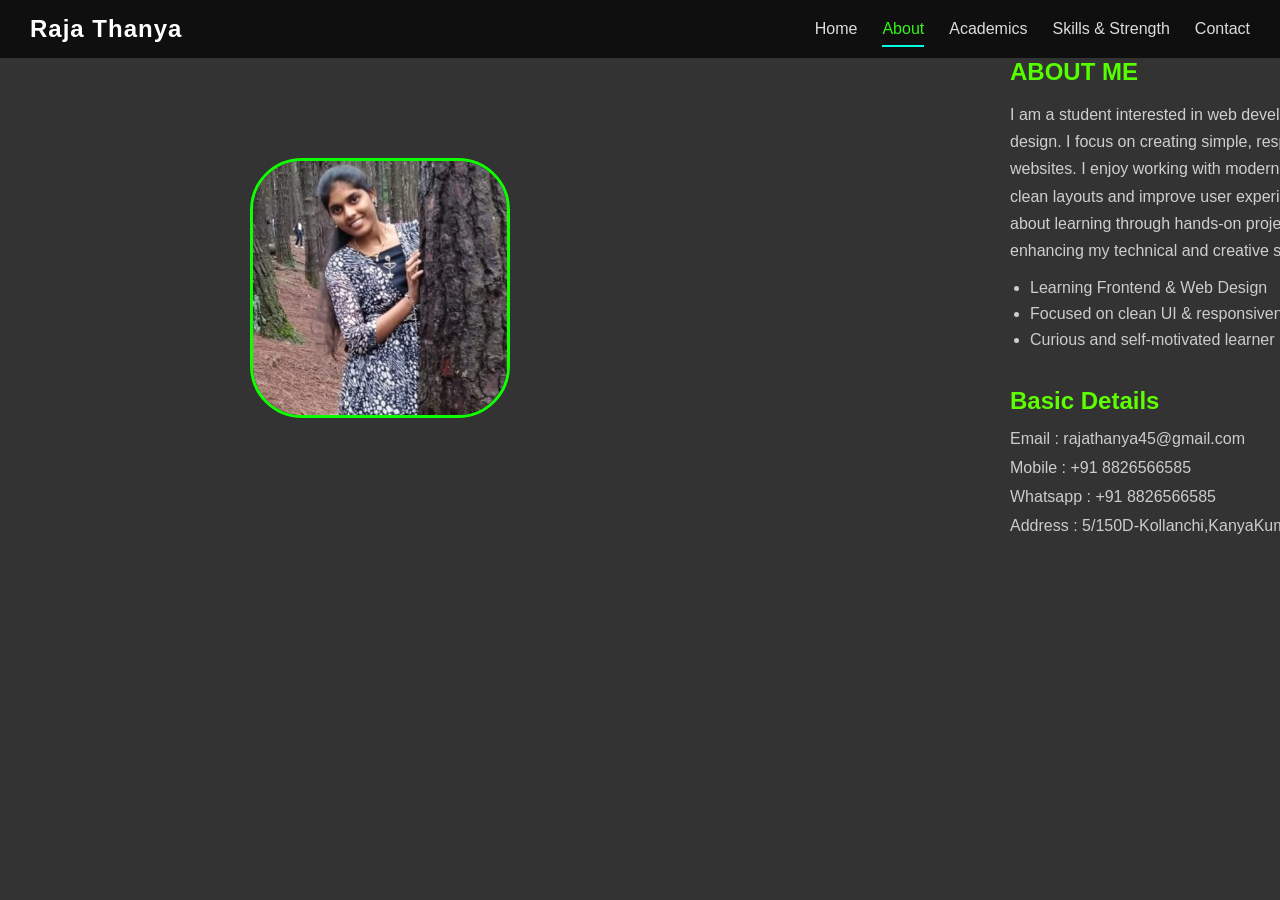
==== about.html @ 609f00bf "Add files via upload" ====
<!DOCTYPE html>
<html lang="en">
<head>
    <meta charset="UTF-8">
    <meta name="viewport" content="width=device-width, initial-scale=1.0, maximum-scale=1.0, user-scalable=no">
    <title>Raja Thanya</title>
    <link rel="stylesheet" href="style.css">
</head>
<body>
    <header class="header">
    <h1>Raja Thanya</h1>
        <input type="checkbox" id="menu-toggle">
        <label for="menu-toggle" class="hamburger">
            <span></span>
            <span></span>
            <span></span>
        </label>
            <nav>
                <a href="index.html" class="home">Home</a>
                <a href="about.html" class="active">About </a>
                <a href="academics.html" class="academics">Academics</a>
                <a href="skill.html" class="skil">Skills & Strength</a>    
                <a href="contact.html" class="contact">Contact</a>
            </nav>
    </header>
    <section class="about" id="about">
    <div class="about-box">
        <div class="about-img">
            <img src="thanya_img.jpeg" alt="Thanya">
        </div>
        <div class="section-1">
                <div class="ab-content">
                    <h1>ABOUT ME</h1>
                    <p>
                        I am a student interested in web development and front-end design.
                        I focus on creating simple, responsive, and user-friendly websites.
                        I enjoy working with modern web technologies to build clean layouts and improve user experience.
                        I am passionate about learning through hands-on projects and continuously enhancing my technical and creative skills.
                    <ul>
                    <li>Learning Frontend & Web Design</li>
                    <li>Focused on clean UI & responsiveness</li>
                    <li>Curious and self-motivated learner</li>
                </ul></p>
            <br>
            <!--<div class="section-2">-->
                    <h2>Basic Details</h2>
                    <div class="details">
                        <span>Email : </span><span>rajathanya45@gmail.com</span><br>
                        <span>Mobile : </span><span>+91 8826566585</span><br>
                        <span>Whatsapp : </span><span>+91 8826566585</span><br>
                        <span>Address : </span><span>5/150D-Kollanchi,KanyaKumari</span><br>
                </div>
        </div>
    </div>
    </div>
    </section>
</body>
</html>
---- style.css ----
*{
  margin:0;
  padding:0;
  box-sizing:border-box;
  font-family:Arial, Helvetica, sans-serif;
}

body{
  background:#333;
}
/* ===== STOP MOBILE ZOOM & OVERFLOW ===== 
html, body {
  width: 100%;
  overflow-x: hidden;
  touch-action: manipulation;
}

/* Avoid vw overflow 
* {
  box-sizing: border-box;
}

/* Fix containers 
.about,
.about-box,
header,
nav {
  max-width: 100%;
  width: 100%;
}*/

/* Remove any vw usage */
@media (max-width: 768px) {
  [style*="100vw"] {
    width: 100% !important;
  }
}
/* HEADER */
.header {
  width: 100%;
  background: #0f0f0f;
  color: #fff;
  display: flex;
  align-items: center;
  justify-content: space-between;
  padding: 15px 30px;
  position:sticky;
  z-index: 1000;
  top: 0;
}

/* LOGO */
.header h1 {
  font-size: 24px;
  letter-spacing: 1px;
  cursor: pointer;
  transition: color 0.3s ease;
}

.header h1:hover {
  color: #3cff00;
}

/* NAV */
nav {
  display: flex;
  gap: 25px;
}

nav a {
  text-decoration: none;
  color: #ddd;
  font-size: 16px;
  position: relative;
  padding: 5px 0;
  transition: color 0.3s ease;
}

/* UNDERLINE HOVER EFFECT */
nav a::after {
  content: "";
  position: absolute;
  left: 0;
  bottom: -4px;
  width: 0;
  height: 2px;
  background: #00ffe0;
  transition: width 0.3s ease;
}

nav a:hover {
  color: #00ffe0;
}

nav a:hover::after,
nav a.active::after {
  width: 100%;
}

/* ACTIVE LINK */
nav a.active {
  color: #2ef514;
}

/* HAMBURGER */
#menu-toggle {
  display: none;
}

.hamburger {
  display: none;
  flex-direction: column;
  cursor: pointer;
  gap: 5px;
}

.hamburger span {
  width: 26px;
  height: 3px;
  background: #fff;
  transition: 0.4s;
  border-radius: 5px;
}

/* MOBILE VIEW */
@media (max-width: 768px) {

  .hamburger {
    display: flex;
  }

  nav {
    position: absolute;
    top: 100%;
    left: 0;
    width: 100%;
    background: #111;
    flex-direction: column;
    align-items: center;
    max-height: 0;
    overflow: hidden;
    transition: max-height 0.4s ease;
  }

  nav a {
    padding: 15px 0;
    width: 100%;
    text-align: center;
  }

  /* SHOW MENU */
  #menu-toggle:checked ~ nav {
    max-height: 350px;
  }

  /* HAMBURGER ANIMATION */
  #menu-toggle:checked + .hamburger span:nth-child(1) {
    transform: rotate(45deg) translate(5px, 5px);
  }

  #menu-toggle:checked + .hamburger span:nth-child(2) {
    opacity: 0;
  }

  #menu-toggle:checked + .hamburger span:nth-child(3) {
    transform: rotate(-45deg) translate(6px, -6px);
  }
}

.contents{
  margin-left: 350px;
  padding-top: 100px;
}

.card{
  display: flex;
  justify-content: space-between;
  padding-top: 55px;
  color:white;
}
.card p{
  font-size: 24px;
}
.welcome{
  padding-left: 90px;
}
.name{
  font-size:36px;
  margin-top:16px;
  color: #1ff426;
  font-family: 'Poppins' sans-serif;
}

.role{
  font-size:12px;
  font-weight:200;
  padding-left: 35px;
}

.company{
  font-size:16px;
  margin-top:6px;
  padding-left: 70px;
}

.social{
  display:flex;
  /*justify-content:center;*/
  gap:12px;
  margin-top:18px;
  flex-wrap:wrap;
  padding-left: 60px;
}

.social a{
  width:40px;
  height:40px;
  border-radius:50%;
  background:#fff;
  color:#333;
  display:flex;
  align-items:center;
  justify-content:center;
  text-decoration:none;
  
}
.social a:hover{
  background: linear-gradient(135deg, #ff0095, #4e39f0);
}
.explore{
  margin-left: 420px;
  padding-top: 30px;
  width:150px;
  height:40px;
}

.explore a{
  padding: 10px;
  width:170px;
  height:60px;
  border-radius:20px;
  background:linear-gradient(135deg, #29f636, #399bf0);
  color: #333;
  align-items:center;
  justify-content:center;
  text-decoration:none;
}
.explore a:hover{
  color: #46c9fc;
}

img{
  margin-top: 100px;
  margin-right: 500px;
}

.image img{
  border-radius: 50%;
  width: 300px;
  height: 300px;
  border: 4px solid #fff;
  box-shadow: 0 0 10px rgb(16, 231, 4);
  transition: 
    transform 0.4s ease,
    box-shadow 0.4s ease,
    border-color 0.4s ease;
}

/* HOVER EFFECT */
.image img:hover{
  transform: scale(1.08) rotate(5deg);
  box-shadow: 
    0 0 15px rgb(16, 231, 4),
    0 0 35px rgba(16, 231, 4, 0.7);
  border-color: rgb(16, 231, 4);
}


/*About*/
/* RESET */
* .about{
  margin: 0;
  padding: 0;
  box-sizing: border-box;
  font-family: "Segoe UI", sans-serif;
  align-items: center;
  justify-content: center;
}

/* ABOUT SECTION */
.about {
  display: flex;
  justify-content: center;
  align-items: center;

}

/* MAIN BOX padding: 30px;*/
.about-box {
  width: 100%;
  height: 600px;
  display: flex;
}
.section-1{
  min-height: 100%;
  display: flex;
  justify-content: center;
  
}
 
/* IMAGEpadding-right: 500px; */
.about-img {
  flex-shrink: 0;
}

.about-img img {
  width: 260px;
  height: 260px;
  border-radius: 20%;
  object-fit: cover;
  border: 3px solid #0dff00;
  margin-left: 250px;
 
}
.about-img img:hover {
  transform: scale(1.08) rotate(5deg);
  box-shadow: 
    0 0 15px rgb(16, 231, 4),
    0 0 35px rgba(16, 231, 4, 0.7);
  border-color: rgb(16, 231, 4);
}

/* CONTENTfont-size: 26px; */
.ab-content {
  flex: 1;
}

.ab-content h1 {
  color: #55ff00;
  margin-bottom: 15px;
}

.ab-content p {
  color: #cfcfcf;
  line-height: 1.7;
  margin-bottom: 15px;
  width: 460px;
}

/* LIST */
.ab-content ul {
  padding-left: 20px;
  margin-bottom: 20px;
}

.ab-content li {
  color: #ccc;
  margin-bottom: 8px;
}

/* BASIC DETAILS */
.ab-content h2 {
  color: #5eff00;
  
  margin-bottom: 10px;
}

/*.details span:first-child {
  color: #00ffff;
  font-weight: 500;
  font-size: 20px;
}*/

.details {
  line-height: 1.8;
  color: #ccc;
}

/* ================= MOBILE VIEW ================= */
@media (max-width: 768px) {
  body{
    padding: 0;
    margin: 0;
    overflow-x: hidden;
  }
  .about{
    display: flex;
    flex-direction: column;
    align-items: center;
    justify-content: center;  
    width: 100%;
    /*padding: 15px;*/
  }
  .about-box {
    width: 100%;
    flex-direction: column;
    align-items: center;
    text-align: center;
    /*padding: 25px 20px;*/
  }
  .about-img{
    width: 100%;
    display: flex;
    justify-content: center;
    margin-bottom: 20px;
    margin-left: 225px;
    margin-top: auto;
    
  }

  .about-img img {
    width: 180px;
    height: 180px;
    text-align: left;
  }

  .ab-content {
    margin-left: 100px;
    text-align: left;
    width: 100%;
  }
  .ab-content h1,h2{
    font-size: 22px;
    padding-left: 100px;
  }
  .ab-content p{
    padding-right: 80px;
    font-size: 14px;
    line-height: 1.6;
  }
  
}
/*Skills */

.skills{
  padding: 60px 20px;
  text-align: center;
}
.skills h1{
  color: #27f720;
  margin-bottom: 40px;
}
.skills h1:hover{
  box-shadow: 0 0 5px #333;
  transition: transform 0.3s ease, box-shadow 0.3s ease;
}
.skill-container{
  display: grid;
  grid-template-columns: repeat(auto-fit, minmax(220px,1fr));
  gap: 25px;
  max-width: 1000px;
  margin: auto;
}
.skill-card{
  background: #333;
  padding: 25px;
  border-radius: 15px;
  box-shadow: 0 0 5px rgb(238, 240, 242);
  transition: transform 0.3s ease, box-shadow 0.3s ease;
}
.skill-card:hover {
  transform: translateY(-10px);
  box-shadow: 0 0 25px rgb(16, 231, 4);
}
.skill-card h3 {
  color: white;
  margin-top: 15px;
}
.circle {
  width: 120px;
  height: 120px;
  border-radius: 50%;
  display: flex;
  align-items: center;
  justify-content: center;
  margin: auto;
  position: relative;
  transition: box-shadow 0.4s ease, transform 0.4s ease;
}

.circle::before {
  content: "";
  position: absolute;
  width: 90px;
  height: 90px;
  background: #333;
  border-radius: 50%;
}
.circle span {
  position: relative;
  color: #faf9f9;
  font-weight: bold;
  font-size: 18px;
}
.skill-card:hover .circle {
  box-shadow: 0 0 20px currentColor,
              0 0 40px rgba(251, 248, 248, 0.922);
  transform: scale(1.05);
}
.circle.html {
  color: #f97316;
  background: conic-gradient(#f97316 0% 90%, #334155 90% 100%);
}
.circle.css {
  color: #38bdf8;
  background: conic-gradient(#38bdf8 0% 85%, #334155 85% 100%);
}
.circle.github {
  color: #facc15;
  background: conic-gradient(#facc15  0% 85%, #334155 85% 100%);
}
.circle.mysql {
  color: #dd22ee;
  background: conic-gradient(#dd22ee 0% 85%, #334155 85% 100%);
}
/*Strengths*/
.strengths {
  background: #333;
  padding: 30px 20px;
  text-align: center;
}

.strengths h2 {
  color: rgb(16, 231, 4);
  font-size: 32px;
  margin-bottom: 8px;
}

.subtitle {
  color: #fcfffb;
  margin-bottom: 40px;
}

.strengths-container {
  display: grid;
  grid-template-columns: repeat(auto-fit, minmax(220px, 1fr));
  gap: 25px;
  max-width: 1000px;
  margin: auto;
}

.strength-card {
  background: #0f172a;
  padding: 30px 20px;
  border-radius: 18px;
  transition: transform 0.4s ease, box-shadow 0.4s ease;
  box-shadow: 0 0 0 rgba(0,0,0,0);
  position: relative;
  overflow: hidden;
}

.strength-card:hover {
  transform: translateY(-12px) scale(1.02);
  box-shadow: 0 0 30px rgb(16, 231, 4);
}

/* Glow border effect */
.strength-card::before {
  content: "";
  position: absolute;
  inset: 0;
  border-radius: 18px;
  background: linear-gradient(120deg, transparent, rgba(56,189,248,0.5), transparent);
  opacity: 0;
  transition: opacity 0.4s;
}

.strength-card:hover::before {
  opacity: 1;
}

.icon {
  font-size: 38px;
  margin-bottom: 15px;
  transition: transform 0.4s ease;
}

.strength-card:hover .icon {
  transform: rotate(5deg) scale(1.2);
}

.strength-card h3 {
  color: #fff;
  margin-bottom: 10px;
}

.strength-card p {
  color: #cbd5f5;
  font-size: 14px;
  line-height: 1.6;
}
/*Academics*/
.education {
  padding: 30px 20px;
  max-width: 900px;
  margin: auto;
}
.section-title {
  text-align: center;
  font-size: 32px;
  margin-bottom: 30px;
  color: #41fd47;
  margin-top: 15px;
}

.education {
  max-width: 1000px;
  margin: auto;
  padding: 60px 20px;
}

.section-title {
  text-align: center;
  font-size: 32px;
  margin-bottom: 50px;
  color: #3afe51;
}
.timeline-item.green { --accent: #22c55e; }
.timeline-item.blue  { --accent: #3b82f6; }
.timeline-item.orange{ --accent: #f97316; }

/* Timeline */
.timeline {
  position: relative;
}

/* Each row */
.timeline-item {
  display: grid;
  grid-template-columns: 140px 40px 1fr;
  align-items: stretch;
  gap: 30px;
  margin-bottom: 45px;
}

/* YEAR */
.timeline-year {
  font-size: 14px;
  color: #6f7277;
  text-align: right;
  padding-top: 6px;
  transition: all 0.3s ease;
}

/* Vertical line */
.timeline-line {
  position: relative;
  width: 40px;
  display: flex;
  justify-content: center;
}

.timeline-line::before {
  content: "";
  position: absolute;
  top: 0;
  bottom: 0;
  left: 50%;
  width: 2px;
  height: 100%;
  background: #374151;
  transform: translateX(-50%);
}

/* Dot */
.dot {
  width: 14px;
  height: 14px;
  background: var(--accent);
  border-radius: 50%;
  margin-top: 6px;
  position: relative;
  left: 50%;
  transform: translateX(-50%);
  transition: transform 0.3s ease, box-shadow 0.3s ease;
}


/* Card */
.timeline-content {
  background: white;
  padding: 22px 26px;
  border-radius: 16px;
  box-shadow: 0 10px 30px rgba(0,0,0,0.4);
  transition: all 0.35s ease;
}

.timeline-content h3 {
  color: #032c4d;
  margin-bottom: 8px;
}

.timeline-content p {
  color: #040609;
  line-height: 1.6;
}

/* ✨ Hover Effects */
.timeline-item:hover .timeline-content {
  transform: translateY(-6px);
  box-shadow: 0 0 35px #4bd60a;
}

.timeline-item:hover .dot {
  transform: translateX(-50%) scale(1.4);
  box-shadow: 0 0 18px #0bec47;
}

.timeline-item:hover .timeline-year {
  color: #4bd60a;
  font-weight: 600;
}
/* =========================
   MOBILE RESPONSIVE (TABLET & PHONE)
   ========================= */

@media (max-width: 768px) {

  .timeline {
    padding-left: 10px;
  }

  /* Stack layout */
  .timeline-item {
    grid-template-columns: 1fr;
    gap: 12px;
    margin-bottom: 35px;
    position: relative;
  }

  /* YEAR moves top */
  .timeline-year {
    text-align: left;
    font-size: 13px;
    padding-left: 28px;
    color: var(--accent);
    font-weight: 600;
  }

  /* Line moves left */
  .timeline-line {
    position: absolute;
    left: 0;
    top: 0;
    bottom: 0;
    width: 20px;
  }

  .timeline-line::before {
    left: 50%;
  }

  /* Dot aligns with year */
  .dot {
    margin-top: 4px;
  }

  /* Card full width */
  .timeline-content {
    margin-left: 28px;
    padding: 18px 20px;
  }
}
/*Contact*/

.contact-section {
    min-height: 100vh;
    display: flex;
    align-items: center;
    justify-content: center;
    padding: 40px 20px;
}

/* CONTAINER */
.contact-container {
    max-width: 1100px;
    width: 100%;
    display: grid;
    grid-template-columns: 1fr 1fr;
    gap: 50px;
    background: #333;
    padding: 50px;
    border-radius: 20px;
    box-shadow: 0 0 40px rgba(43, 226, 186, 0.15);
    transition: transform 0.4s ease;
}

.contact-container:hover {
    transform: translateY(-5px);
}

/* LEFT SIDE */
.contact-info h3 {
    color: #0ef362;
    letter-spacing: 2px;
    margin-bottom: 10px;
}

.contact-info h1 {
    color:  #a855f7 ;
    font-size: 42px;
    margin-bottom: 15px;
}

.contact-info p {
    color: #aaa;
    line-height: 1.6;
    margin-bottom: 30px;
}

.info-box {
    display: flex;
    align-items: center;
    gap: 15px;
    background: #1a1a1a;
    padding: 15px 20px;
    border-radius: 12px;
    margin-bottom: 15px;
    transition: all 0.4s ease;
    cursor: pointer;
}

.info-box span {
    font-size: 22px;
    color: #a855f7;
}

.info-box h4 {
    font-size: 16px;
}

.info-box p {
    font-size: 14px;
    color: #bbb;
}

.info-box:hover {
    background: linear-gradient(135deg, #b3f805, #08ea62);
    transform: translateX(10px);
}

.info-box:hover span,
.info-box:hover p,
.info-box:hover h4 {
    color: #fff;
}

/* RIGHT FORM */
.contact-form {
    background: linear-gradient(135deg, #1ff426, #28ace0);
    padding: 40px;
    border-radius: 20px;
    box-shadow: 0 0 25px #039d31;
}

.contact-form input,
.contact-form textarea {
    width: 100%;
    background: #0b0b0b;
    border: 1px solid #333;
    outline: none;
    color: #fff;
    padding: 14px 15px;
    margin-bottom: 15px;
    border-radius: 10px;
    transition: all 0.3s ease;
}

.contact-form input::placeholder,
.contact-form textarea::placeholder {
    color: #888;
}

.contact-form input:focus,
.contact-form textarea:focus {
    border-color: #a855f7;
    box-shadow: 0 0 10px rgba(168,85,247,0.6);
    transform: scale(1.02);
}

.contact-form button {
    width: 100%;
    padding: 14px;
    background: linear-gradient(135deg, #211ae8, #db2ddb);
    border: none;
    border-radius: 12px;
    color: #000;
    font-weight: 600;
    cursor: pointer;
    transition: all 0.4s ease;
}

.contact-form button:hover {
    background: linear-gradient(135deg, #fb71e9, #6004b1);
    box-shadow: 0 0 20px rgba(251,113,133,0.6);
    transform: translateY(-3px);
}

/* RESPONSIVE */
@media (max-width: 900px) {
    .contact-container {
        grid-template-columns: 1fr;
    }

    .contact-info h1 {
        font-size: 32px;
    }
}


/* =========================
   MOBILE RESPONSIVE CODE
   ========================= */

@media (max-width: 768px) {

  /* MAIN CARD STACK */
  .card {
    flex-direction: column;
    align-items: center;
    text-align: center;
    padding-top: 30px;
    justify-content: center;
  }

  /* TEXT CONTENT */
  .contents {
    margin-left: 0;
    padding-top: 20px;
  }

  .welcome,
  .role,
  .company {
    padding-left: 0;
  }

  .name {
    font-size: 28px;
  }

  .role {
    font-size: 16px;
  }

  /* SOCIAL ICONS */
  .social {
    justify-content: center;
    padding-left: 0;
  }

  /* EXPLORE BUTTON */
  .explore {
    margin-left: 0;
    display: flex;
    justify-content: center;
    width: 100%;
  }

  .explore a {
    width: auto;
    height: 40px;
  }

  /* SECTIONS (ABOUT / ACADEMICS ETC.) */
  .section {
    width: 100%;
    margin: 0;
    padding: 20px 15px;
  }

  /* HEADER NAV */
  header {
    padding: 15px 20px;
  }

  header nav {
    gap: 15px;
    flex-wrap: wrap;
    justify-content: center;
  }
  

  .image img {
    margin-top: 60px;
    margin-left: 500px;
    width: 160px;
    height: 160px;
    border-radius: 50%;
    border: 3px solid #fff;
    box-shadow: 0 0 8px rgb(16, 231, 4);
    transition: transform 0.3s ease;
  }

  /* light tap effect (optional) */
  .image img:hover {
    transform: scale(1.03);
  }
}
@media (max-width: 768px) {

  /* STACK CONTENT */
  .card {
    flex-wrap: nowrap;
    flex-direction: column;
    align-items: center;
    text-align: center;
  }

  /* RESET LEFT SPACING */
  .contents,
  .explore,
  .social {
    margin-left: 0;
    padding-left: 0 !important;
  }

  /* IMAGE CENTER */
  .image {
    width: 100%;
    height: auto;
    display: flex;
    align-items: center;
    justify-content: center;
    overflow: visible;
    margin-top: 20px ;
    order: -1;
  }

  .image img {
    width: 160px;
    height: 160px;
    display: block;
    object-fit: cover;
    border-radius: 50%;
  }

  /* SOCIAL ICONS CENTER */
  .social {
    justify-content: center;
    margin-top: 15px;
    padding-left: 0;
  }

  /* EXPLORE BUTTON CENTER */
  .explore {
    width: 100%;
    display: flex;
    justify-content: center;
    margin-top: 20px;
  }
  .strengths h2{
    margin-right:90px;
  }
}
@media (max-width: 768px) {
  .card,
  .section {
    overflow: visible !important;
  }
}

/* ================= GLOBAL SMOOTH ANIMATIONS ================= */

/* Page fade-in */
@keyframes pageFade {
  from {
    opacity: 0;
    transform: translateY(10px);
  }
  to {
    opacity: 1;
    transform: translateY(0);
  }
}
@keyframes textReveal {
  from {
    opacity: 0;
    letter-spacing: 4px;
  }
  to {
    opacity: 1;
    letter-spacing: 1px;
  }
}

.name {
  animation: textReveal 0.8s ease forwards;
}

/* Apply to all pages */
body {
  animation: pageFade 0.6s ease-out;
}

/* Soft hover lift */
.hover-animate {
  transition: transform 0.3s ease, box-shadow 0.3s ease;
}
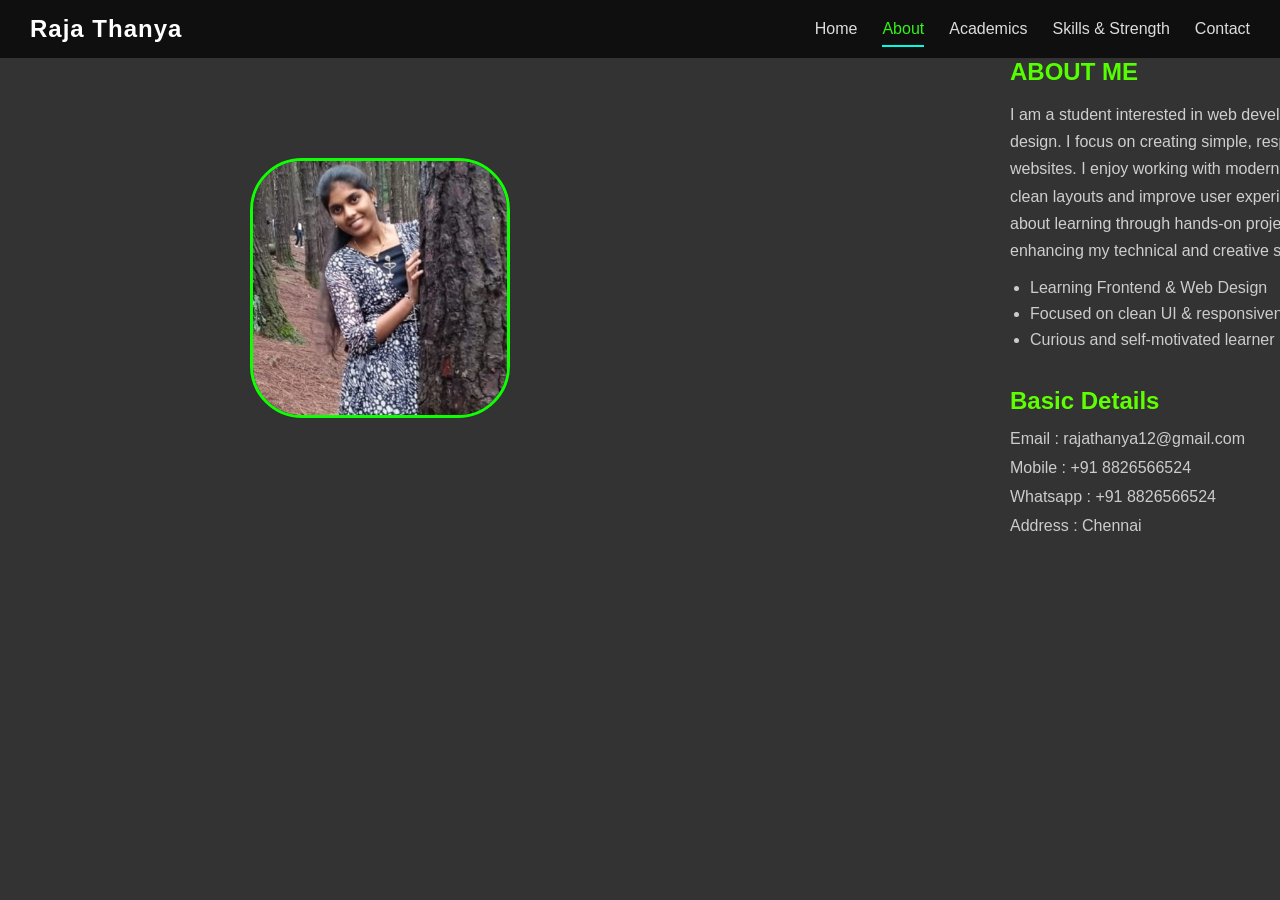
==== commit 3c1b07ec: "Modify contact information in about.html Updated personal details in the about page." ====
--- a/about.html
+++ b/about.html
@@ -45,10 +45,10 @@
             <!--<div class="section-2">-->
                     <h2>Basic Details</h2>
                     <div class="details">
-                        <span>Email : </span><span>rajathanya45@gmail.com</span><br>
-                        <span>Mobile : </span><span>+91 8826566585</span><br>
-                        <span>Whatsapp : </span><span>+91 8826566585</span><br>
-                        <span>Address : </span><span>5/150D-Kollanchi,KanyaKumari</span><br>
+                        <span>Email : </span><span>rajathanya12@gmail.com</span><br>
+                        <span>Mobile : </span><span>+91 8826566524</span><br>
+                        <span>Whatsapp : </span><span>+91 8826566524</span><br>
+                        <span>Address : </span><span>Chennai</span><br>
                 </div>
         </div>
     </div>
